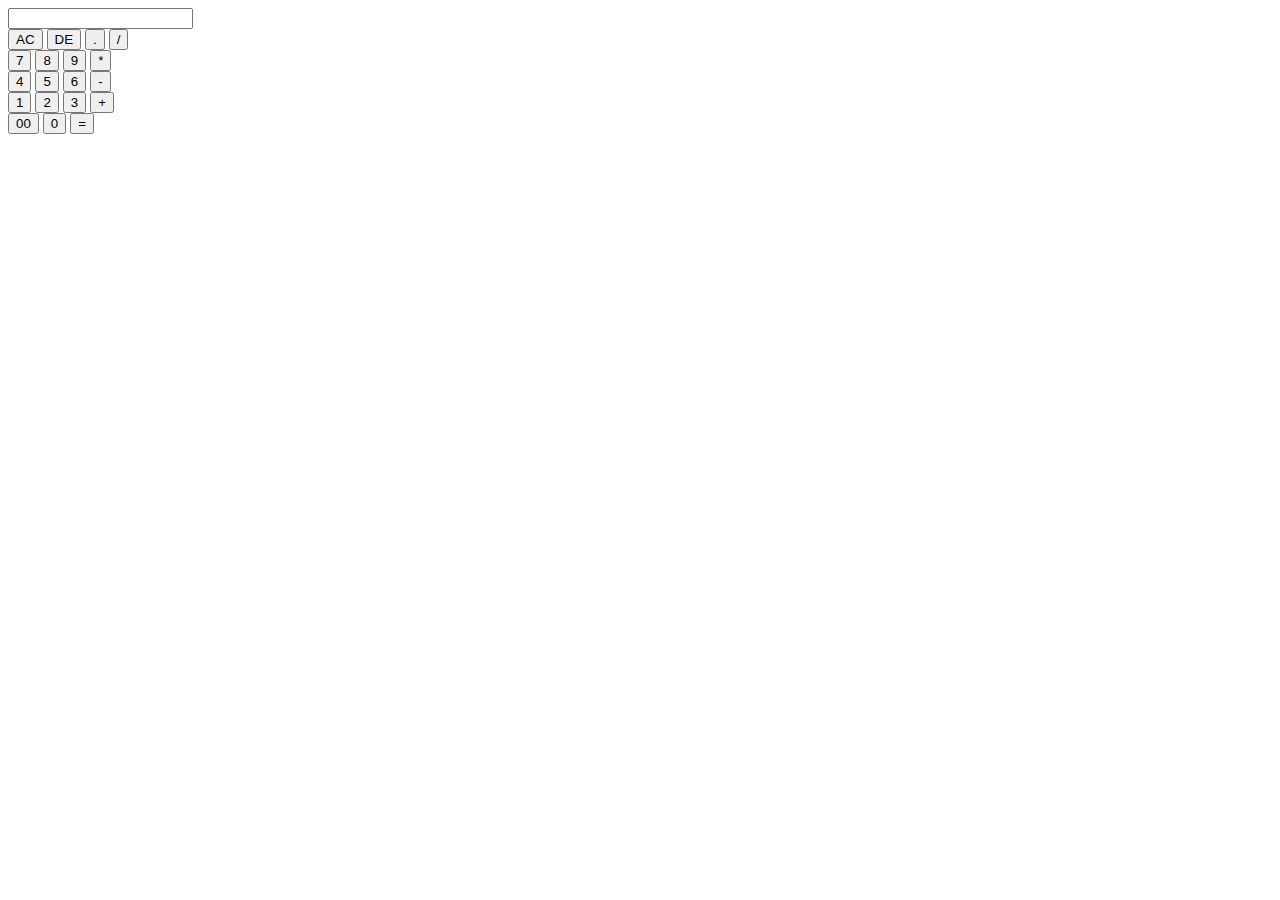
==== index.html @ 7e7cdd1a "Add files via upload" ====
<!DOCTYPE html>
<html lang="en">
<head>
    <meta charset="UTF-8">
    <meta name="viewport" content="width=device-width, initial-scale=1.0">
    <title>caliculator basic javascript</title>
    <link rel="stylesheet" href="caliculator.css">
</head>
<body>
    <div class="container">
        <div class="caliculator">
            <form>
                <div class="display">
                    <input type="text" name="display">
                </div>
                <div class="opp">
                    <input type="button" value="AC" onclick="display.value = '' ">
                    <input type="button" value="DE" onclick="display.value = display.value.toString().slice(0,-1) ">
                    <input type="button" value="." onclick="display.value += '.' ">
                    <input type="button" value="/" onclick="display.value += '/' ">
                </div>
                <div>
                    <input type="button" value="7" onclick="display.value += '7' ">
                    <input type="button" value="8" onclick="display.value += '8' ">
                    <input type="button" value="9" onclick="display.value += '9' ">
                    <input type="button" value="*" onclick="display.value += '*' " class="opp">
                </div>
                <div>
                    <input type="button" value="4" onclick="display.value += '4' ">
                    <input type="button" value="5" onclick="display.value += '5' ">
                    <input type="button" value="6" onclick="display.value += '6' ">
                    <input type="button" value="-" onclick="display.value += '-' " class="opp">
                </div>
                <div>
                    <input type="button" value="1" onclick="display.value += '1' ">
                    <input type="button" value="2" onclick="display.value += '2' ">
                    <input type="button" value="3" onclick="display.value += '3' ">
                    <input type="button" value="+" onclick="display.value += '+' " class="opp">
                </div>
                <div>
                    <input type="button" value="00" onclick="display.value += '00' ">
                    <input type="button" value="0" onclick="display.value += '0' ">
                    <input type="button" value="=" onclick="display.value = eval(display.value)" class="equal">
                </div>
            </form>
        </div>
    </div>
</body>
</html>
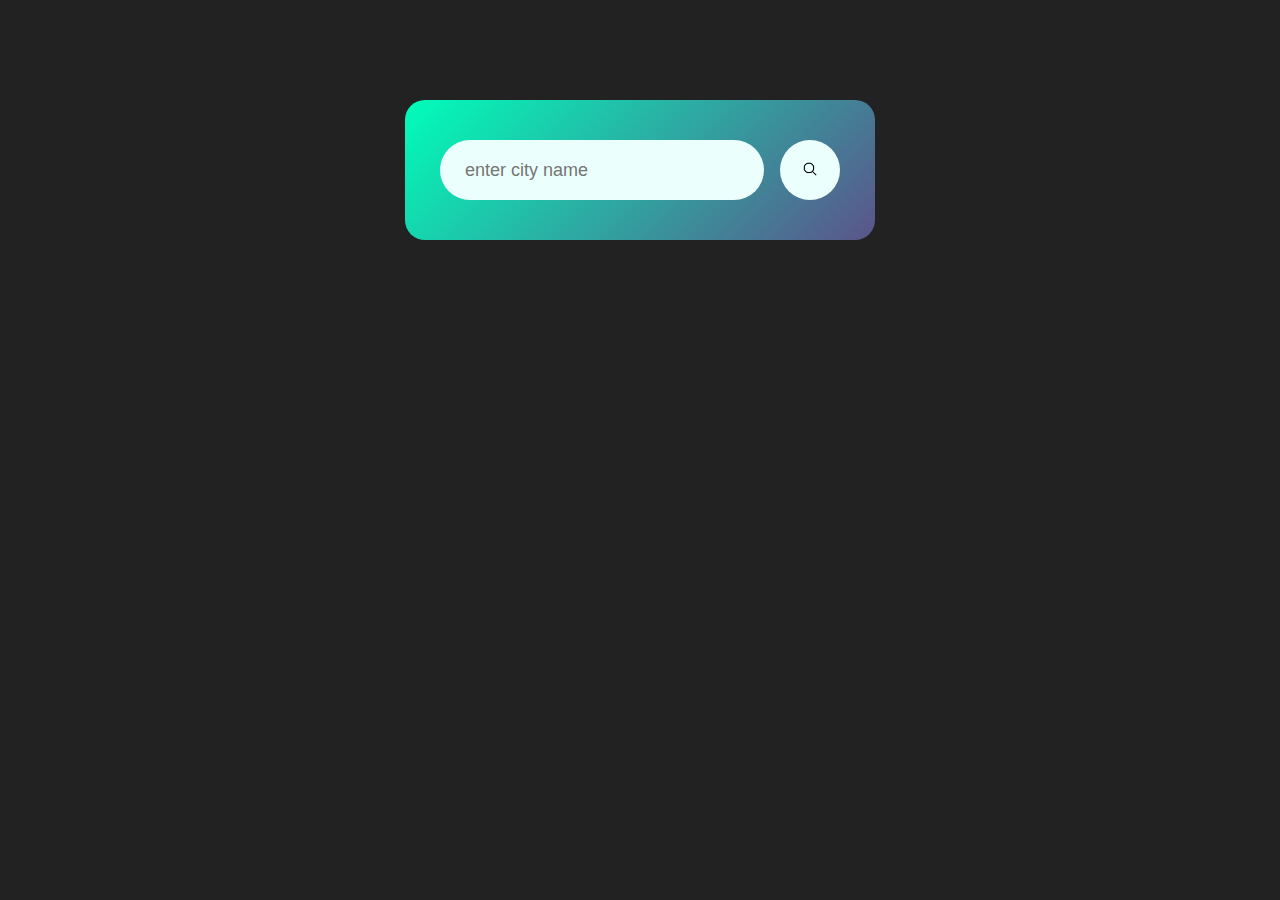
==== commit d43df1f5: "Add files via upload" ====
--- a/index.html
+++ b/index.html
@@ -3,47 +3,90 @@
 <head>
     <meta charset="UTF-8">
     <meta name="viewport" content="width=device-width, initial-scale=1.0">
-    <title>caliculator basic javascript</title>
-    <link rel="stylesheet" href="caliculator.css">
+    <title>weather App</title>
+    <link rel="stylesheet" href="style1.css">
 </head>
 <body>
-    <div class="container">
-        <div class="caliculator">
-            <form>
-                <div class="display">
-                    <input type="text" name="display">
-                </div>
-                <div class="opp">
-                    <input type="button" value="AC" onclick="display.value = '' ">
-                    <input type="button" value="DE" onclick="display.value = display.value.toString().slice(0,-1) ">
-                    <input type="button" value="." onclick="display.value += '.' ">
-                    <input type="button" value="/" onclick="display.value += '/' ">
-                </div>
-                <div>
-                    <input type="button" value="7" onclick="display.value += '7' ">
-                    <input type="button" value="8" onclick="display.value += '8' ">
-                    <input type="button" value="9" onclick="display.value += '9' ">
-                    <input type="button" value="*" onclick="display.value += '*' " class="opp">
-                </div>
-                <div>
-                    <input type="button" value="4" onclick="display.value += '4' ">
-                    <input type="button" value="5" onclick="display.value += '5' ">
-                    <input type="button" value="6" onclick="display.value += '6' ">
-                    <input type="button" value="-" onclick="display.value += '-' " class="opp">
-                </div>
-                <div>
-                    <input type="button" value="1" onclick="display.value += '1' ">
-                    <input type="button" value="2" onclick="display.value += '2' ">
-                    <input type="button" value="3" onclick="display.value += '3' ">
-                    <input type="button" value="+" onclick="display.value += '+' " class="opp">
-                </div>
-                <div>
-                    <input type="button" value="00" onclick="display.value += '00' ">
-                    <input type="button" value="0" onclick="display.value += '0' ">
-                    <input type="button" value="=" onclick="display.value = eval(display.value)" class="equal">
-                </div>
-            </form>
+    <div class="card">
+        <div class="search">
+            <input type="text" placeholder="enter city name" spellcheck="false">
+            <button ><img src="search.png" alt="nothing"></button>
+        </div>
+        <div class="error">
+            invalid city name
+        </div>
+        <div class="weather">
+            <img src="rain.png" class="weather-icon">
+            <h1 class="temp">22°C</h1>
+            <h2 class="city">New York</h2>
+            <div class="details">
+                <div class="col">
+                    <img src="humidity.png" >
+                    <div>
+                        <p class="humidity">50%</p>
+                        <p>Humidity</p>
+                    </div>
+                    <div class="col">
+                        <img src="wind.png" >
+                        <div>
+                            <p class="wind">15 kmph</p>
+                            <p>Wind Speed</p>
+                        </div>
+                    </div>
+            </div>
         </div>
     </div>
+<script>
+    const apiKey="4bdf8a0ac81b0328b8e13a6f4656b61e"
+    const apiURL="https://api.openweathermap.org/data/2.5/weather?&units=metric&q="
+
+    const searchBox = document.querySelector(".search input");
+    const searchBtn = document.querySelector(".search button");
+    const weatherIcon = document.querySelector(".weather-icon");
+
+
+
+    async function checkWeather(city) {
+        const response = await fetch(apiURL + city + `&appid=${apiKey}`);
+        var data= await response.json();
+        if(response.status== 404){
+            document.querySelector(".error").style.display= "block";
+            document.querySelector(".weather").style.display= "none";
+        }
+        else{
+        console.log(data);
+        document.querySelector(".city").innerHTML =data.name;
+        document.querySelector(".temp").innerHTML = Math.round(data.main.temp) + "°C";
+        document.querySelector(".humidity").innerHTML =data.main.humidity + "%";
+        document.querySelector(".wind").innerHTML =data.wind.speed + "kmph";
+
+        if(data.weather[0].main == "Clouds"){
+            weatherIcon.src= "clouds.png"
+        }
+        if(data.weather[0].main == "Clear"){
+            weatherIcon.src= "clear.png"
+        }
+        if(data.weather[0].main == "Rain"){
+            weatherIcon.src= "rain.png"
+        }
+        if(data.weather[0].main == "Drizzle"){
+            weatherIcon.src= "drizzle.png"
+        }
+        if(data.weather[0].main == "Mist"){
+            weatherIcon.src= "mist.png"
+        }
+        document.querySelector(".weather").style.display= "block";
+        document.querySelector(".error").style.display= "none";
+
+
+    }
+}
+    searchBtn.addEventListener("click", ()=>{
+        checkWeather(searchBox.value)
+
+    })
+    
+
+</script>
 </body>
 </html>--- a/style1.css
+++ b/style1.css
@@ -0,0 +1,88 @@
+*{
+    margin: 0;
+    padding: 0;
+    font-family: 'poppins' , sans-serif;
+    box-sizing: border-box;
+}
+body{
+    background-color: #222;
+}
+.card{
+    width: 90%;
+    max-width: 470px;
+    background: linear-gradient(135deg, #00feba, #5b548a);
+    color: #fff;
+    margin: 100px auto 0;
+    border-radius: 20px;
+    padding: 40px 35px;
+    text-align: center;
+}
+.search{
+    width: 100%;
+    display: flex;
+    align-items: center;
+    justify-content: space-between;
+}
+.search input{
+    border: 0;
+    outline: 0;
+    background: #ebfffc;
+    color: #555;
+    padding: 10px 25px;
+    height: 60px;
+    border-radius: 30px;
+    flex: 1;
+    margin-right: 16px;
+    font-size: 18px;
+}
+.search button{
+    border: 0;
+    outline: 0;
+    background: #ebfffc;
+    border-radius: 50%;
+    width: 60px;
+    height: 60px;
+    cursor: pointer;
+}
+.search button img{
+    width: 16px;
+}
+.weather-icon{
+    width: 170px;
+    margin-top: 30px;
+}
+.weather h1{
+    font-size: 80px;
+    font-weight: 500;
+}
+.weather h2{
+    font-size: 45px;
+    font-weight: 400;
+    margin-top: -10px;
+}
+.details{
+    display: flex;
+    align-items: center;
+    justify-content: space-between;
+    padding: 0 20px;
+    margin-top: 50px;
+}
+.col{
+    display: flex;
+    align-items: center;
+    text-align: left;
+}
+.col img{
+    width: 40px;
+    margin-right:10px;
+}
+.humidity, .wind{
+    font-size: 28px;
+    margin-top: -6px;
+}
+.weather{
+    display:none;
+}
+.error{
+    display:none;
+}